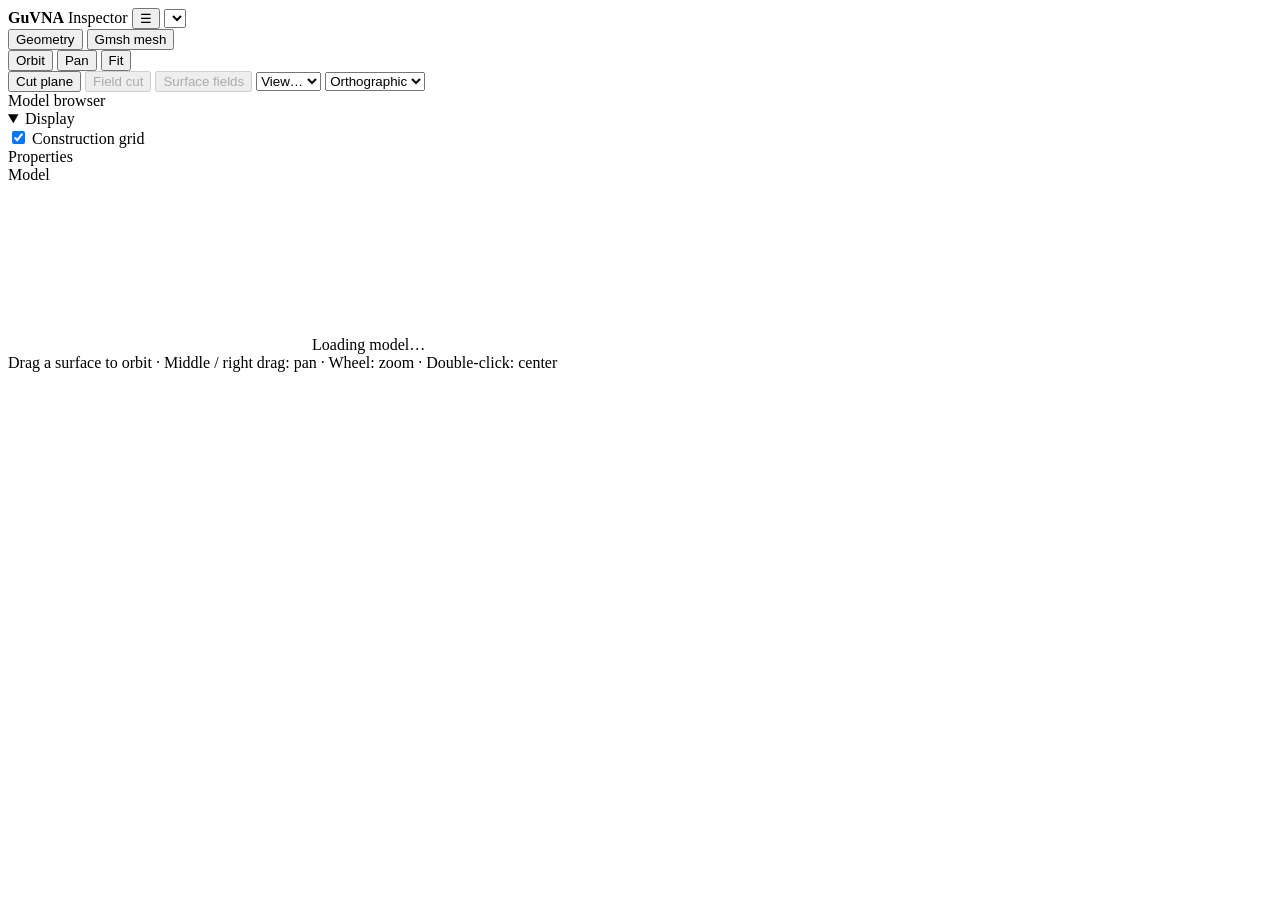
==== viewer/ui/index.html @ fde50490 "Inspect completed Palace models, meshes, fields and port responses in the browser" ====
<!doctype html>
<html lang="en">
  <head>
    <meta charset="utf-8" />
    <meta name="viewport" content="width=device-width, initial-scale=1" />
    <title>GuVNA · Model inspector</title>
    <link rel="icon" href="data:," />
    <link rel="stylesheet" href="/style.css" />
    <link rel="stylesheet" href="/results.css" />
    <script type="importmap">
      { "imports": { "three": "/lib/three.module.min.js" } }
    </script>
    <script type="module" src="/main.js"></script>
  </head>
  <body>
    <header>
      <strong>GuVNA</strong>
      <span class="apptitle">Inspector</span>
      <button
        id="sidebar-toggle"
        title="Toggle model browser"
        aria-label="Toggle model browser"
      >
        ☰
      </button>
      <select id="source" aria-label="Inspection source"></select>
      <div class="tools" role="group" aria-label="Display">
        <button id="geometry" aria-pressed="true">Geometry</button>
        <button id="mesh" aria-pressed="false">Gmsh mesh</button>
      </div>
      <div class="tools" role="group" aria-label="Navigation">
        <button id="orbit" aria-pressed="true" title="Drag to orbit">Orbit</button>
        <button id="pan" aria-pressed="false" title="Drag to pan">Pan</button>
        <button id="fit" title="Fit model (F)">Fit</button>
      </div>
      <button id="cut" aria-pressed="false" aria-controls="cut-controls">Cut plane</button>
      <button id="fields" aria-pressed="false" aria-controls="field-legend" disabled>
        Field cut
      </button>
      <button id="surfaces" aria-pressed="false" aria-controls="surface-options" disabled>
        Surface fields
      </button>
      <span id="field-sample" hidden>
        <label>Drive <select id="field-drive"></select></label>
        <select id="field-frequency" aria-label="Saved field frequency"></select>
      </span>
      <select id="view" aria-label="Camera direction">
        <option value="">View…</option>
        <option>Iso</option>
        <option>Top</option>
        <option>Front</option>
        <option>Right</option>
        <option>Back</option>
        <option>Left</option>
        <option>Bottom</option>
      </select>
      <select id="projection" aria-label="Projection">
        <option value="ortho">Orthographic</option>
        <option value="persp">Perspective</option>
      </select>
    </header>
    <main>
      <aside id="sidebar" aria-label="Model browser">
        <div id="browser-pane">
          <section id="cut-controls" aria-label="Cut plane settings" hidden>
            <div class="heading" data-help="Cut plane">Cut plane</div>
            <div class="pair">
              <label for="axis">Normal axis</label>
              <select id="axis">
                <option value="0">X · YZ plane</option>
                <option value="1">Y · XZ plane</option>
                <option value="2">Z · XY plane</option>
              </select>
            </div>
            <div class="pair">
              <label for="position">Position (mm)</label>
              <input id="position" type="number" step="any" required>
            </div>
            <div class="pair">
              <span data-help="Keep side"><label for="keep">Keep side</label></span>
              <select id="keep">
                <option value="lower">≤ position</option>
                <option value="upper">≥ position</option>
              </select>
            </div>
          </section>
          <div class="heading" data-help="Model browser">Model browser</div>
          <div id="tree"></div>
          <details open hidden>
            <summary>Results</summary>
            <button id="results-node">Port response</button>
          </details>
          <details id="display" open>
            <summary>Display</summary>
            <div class="setting" data-help="Construction grid">
              <input type="checkbox" id="grid" checked />
              <label for="grid">Construction grid</label>
            </div>
          </details>
        </div>
        <section id="property-pane">
          <div class="heading" data-help="Properties">Properties</div>
          <div id="selection">Model</div>
          <dl id="props"></dl>
        </section>
      </aside>
      <div id="workspace" role="group" aria-label="Model and results">
      <section id="viewport" aria-label="3D viewport">
        <canvas id="scene" tabindex="0" aria-label="Interactive 3D model"></canvas>
        <span id="orbit-pivot" aria-hidden="true" hidden></span>
        <output id="error" role="status">Loading model…</output>
        <div id="readout"></div>
        <output id="field-missing" hidden></output>
        <div id="scale" aria-label="Model scale"></div>
        <div id="field-panel">
          <details id="surface-options" hidden>
            <summary>Surface fields</summary>
            <label><span data-help="Surface current">Surface current |Jₛ|</span>
              <input id="sheet-on" type="checkbox">
            </label>
            <label>Plot current on <select id="sheet-target"></select></label>
            <label><span data-help="Material side">Surface electric field</span>
              <input id="skin-on" type="checkbox">
            </label>
            <label>Sample from <select id="skin-domain"></select></label>
            <label>Plot E on <select id="skin-target"></select></label>
            <output id="sheet-status" role="status"></output>
            <output id="skin-status" role="status"></output>
          </details>
          <details id="field-legend" hidden>
            <summary title="Edit electric field display">
              <span id="field-symbol">|E|</span> <span id="field-ramp"></span>
              <span id="field-range"></span>
            </summary>
            <label>Quantity
              <select id="field-component">
                <option value="magnitude">Magnitude |E|</option>
                <option value="x">Signed Ex</option>
                <option value="y">Signed Ey</option>
                <option value="z">Signed Ez</option>
              </select>
            </label>
            <div id="phase-controls" hidden>
              <span data-help="RF phase">RF phase</span>
              <button id="phase-knob" type="button" role="slider" aria-label="RF phase dial"
                      aria-valuemin="0" aria-valuemax="360" aria-valuenow="0"></button>
              <input id="field-phase" type="number" min="0" max="360" value="0" step="1"
                     aria-label="RF phase in degrees">°
              <button id="phase-play" type="button" aria-label="Play RF phase">Play</button>
            </div>
            <label>Scale
              <select id="field-map">
                <option value="40">40 dB</option><option value="60">60 dB</option>
                <option value="0">Linear</option>
              </select>
            </label>
            <label>Reference (V/m)
              <input id="field-reference" type="number" min="0" step="any">
            </label>
            <span data-help="Field reference"><button id="field-fit">Fit to cut</button></span>
            <label id="cut-material">Cut material <select id="field-domain"></select></label>
          </details>
          <details id="current-legend" hidden>
            <summary title="Edit surface current display">
              |Jₛ| <span id="current-ramp"></span> <span id="current-range"></span>
            </summary>
            <label>Scale
              <select id="current-map">
                <option value="40">40 dB</option><option value="60">60 dB</option>
                <option value="0">Linear</option>
              </select>
            </label>
            <label>Reference (A/m)
              <input id="current-reference" type="number" min="0" step="any">
            </label>
            <button id="current-fit">Fit to surfaces</button>
          </details>
          <output id="field-status" role="status"></output>
        </div>
      </section>
      <section id="results" aria-label="Port response" hidden>
        <div id="results-bar">
          <button id="dock-toggle" aria-expanded="true" aria-controls="results-body">
            Port response
          </button>
          <label>Drive <select id="plot-drive"></select></label>
          <label>Plot <select id="plot-quantity">
            <option value="1">Magnitude (dB)</option>
            <option value="2">Phase (°)</option>
          </select></label>
          <label>Marker <select id="plot-marker"></select></label>
          <span data-help="Field samples" id="plot-status"></span>
        </div>
        <div id="results-body">
          <svg id="plot" role="slider" tabindex="0" aria-label="Port response frequency marker"
               aria-orientation="horizontal"></svg>
          <div id="trace-list">
            <table aria-label="Port values at the marker">
              <thead><tr><th>Trace</th><th>dB</th><th>Phase (°)</th></tr></thead>
              <tbody id="trace-values"></tbody>
            </table>
          </div>
        </div>
      </section>
      </div>
    </main>
    <footer>
      <span id="summary"></span>
      <span>
        Drag a surface to orbit · Middle / right drag: pan · Wheel: zoom · Double-click: center
      </span>
    </footer>
  </body>
</html>
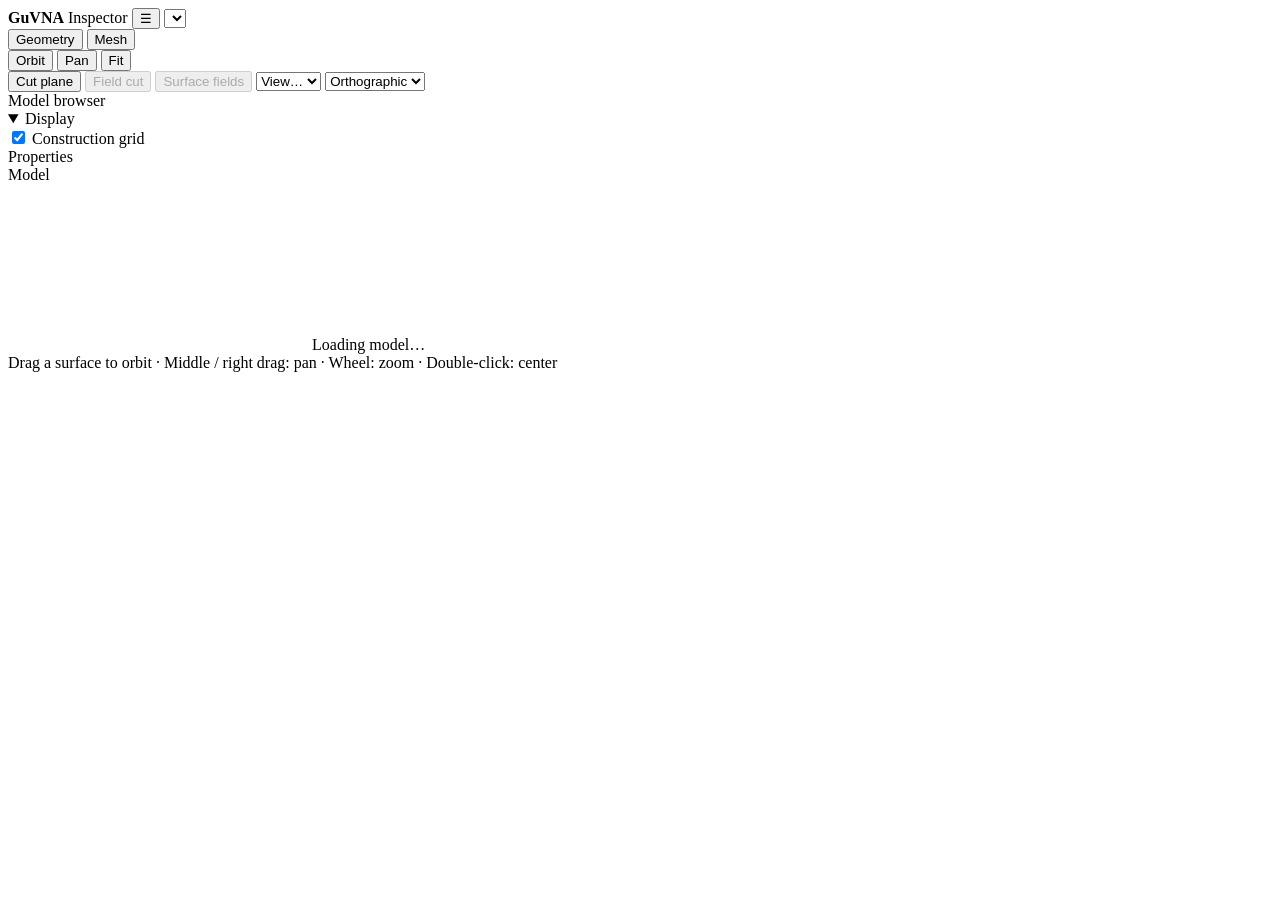
==== commit 0da6bd45: "Checkpoint coupler optimization, mesh studies, and viewer comparisons" ====
--- a/viewer/ui/index.html
+++ b/viewer/ui/index.html
@@ -6,6 +6,7 @@
     <title>GuVNA · Model inspector</title>
     <link rel="icon" href="data:," />
     <link rel="stylesheet" href="/style.css" />
+    <link rel="stylesheet" href="/lib/uplot/uPlot.min.css" />
     <link rel="stylesheet" href="/results.css" />
     <script type="importmap">
       { "imports": { "three": "/lib/three.module.min.js" } }
@@ -24,9 +25,10 @@
         ☰
       </button>
       <select id="source" aria-label="Inspection source"></select>
+      <a id="history-link" href="/history.html" hidden>Design history</a>
       <div class="tools" role="group" aria-label="Display">
         <button id="geometry" aria-pressed="true">Geometry</button>
-        <button id="mesh" aria-pressed="false">Gmsh mesh</button>
+        <button id="mesh" aria-pressed="false">Mesh</button>
       </div>
       <div class="tools" role="group" aria-label="Navigation">
         <button id="orbit" aria-pressed="true" title="Drag to orbit">Orbit</button>
@@ -62,6 +64,15 @@
     <main>
       <aside id="sidebar" aria-label="Model browser">
         <div id="browser-pane">
+          <section id="stage-controls" aria-label="Mesh history" hidden>
+            <div class="heading" data-help="Mesh stage">Mesh stage</div>
+            <div class="setting">
+              <button id="stage-prev" aria-label="Previous mesh stage" title="Previous">◀</button>
+              <select id="stage" aria-label="Mesh stage"></select>
+              <button id="stage-next" aria-label="Next mesh stage" title="Next">▶</button>
+            </div>
+            <output id="stage-stats" role="status"></output>
+          </section>
           <section id="cut-controls" aria-label="Cut plane settings" hidden>
             <div class="heading" data-help="Cut plane">Cut plane</div>
             <div class="pair">
@@ -188,15 +199,31 @@
             <option value="1">Magnitude (dB)</option>
             <option value="2">Phase (°)</option>
           </select></label>
+          <label id="reference-control" hidden>
+            <span data-help="Stage comparison">Reference</span>
+            <select id="plot-reference"></select>
+          </label>
+          <label id="reference-stage-control" hidden>
+            Mesh <select id="reference-stage" aria-label="Reference mesh stage"></select>
+          </label>
+          <label id="compare-control" hidden>
+            Compare <select id="plot-compare">
+            <option value="off">Active only</option>
+            <option value="overlay">Overlay · dashed</option>
+            <option value="delta">|ΔS|</option>
+          </select></label>
           <label>Marker <select id="plot-marker"></select></label>
+          <output id="reference-status" role="status"></output>
           <span data-help="Field samples" id="plot-status"></span>
         </div>
         <div id="results-body">
-          <svg id="plot" role="slider" tabindex="0" aria-label="Port response frequency marker"
-               aria-orientation="horizontal"></svg>
+          <div id="plot" role="slider" tabindex="0" aria-label="Port response frequency marker"
+               aria-orientation="horizontal"></div>
           <div id="trace-list">
             <table aria-label="Port values at the marker">
-              <thead><tr><th>Trace</th><th>dB</th><th>Phase (°)</th></tr></thead>
+              <thead><tr>
+                <th>Trace</th><th>dB</th><th>Phase (°)</th><th id="delta-head" hidden>|ΔS|</th>
+              </tr></thead>
               <tbody id="trace-values"></tbody>
             </table>
           </div>
